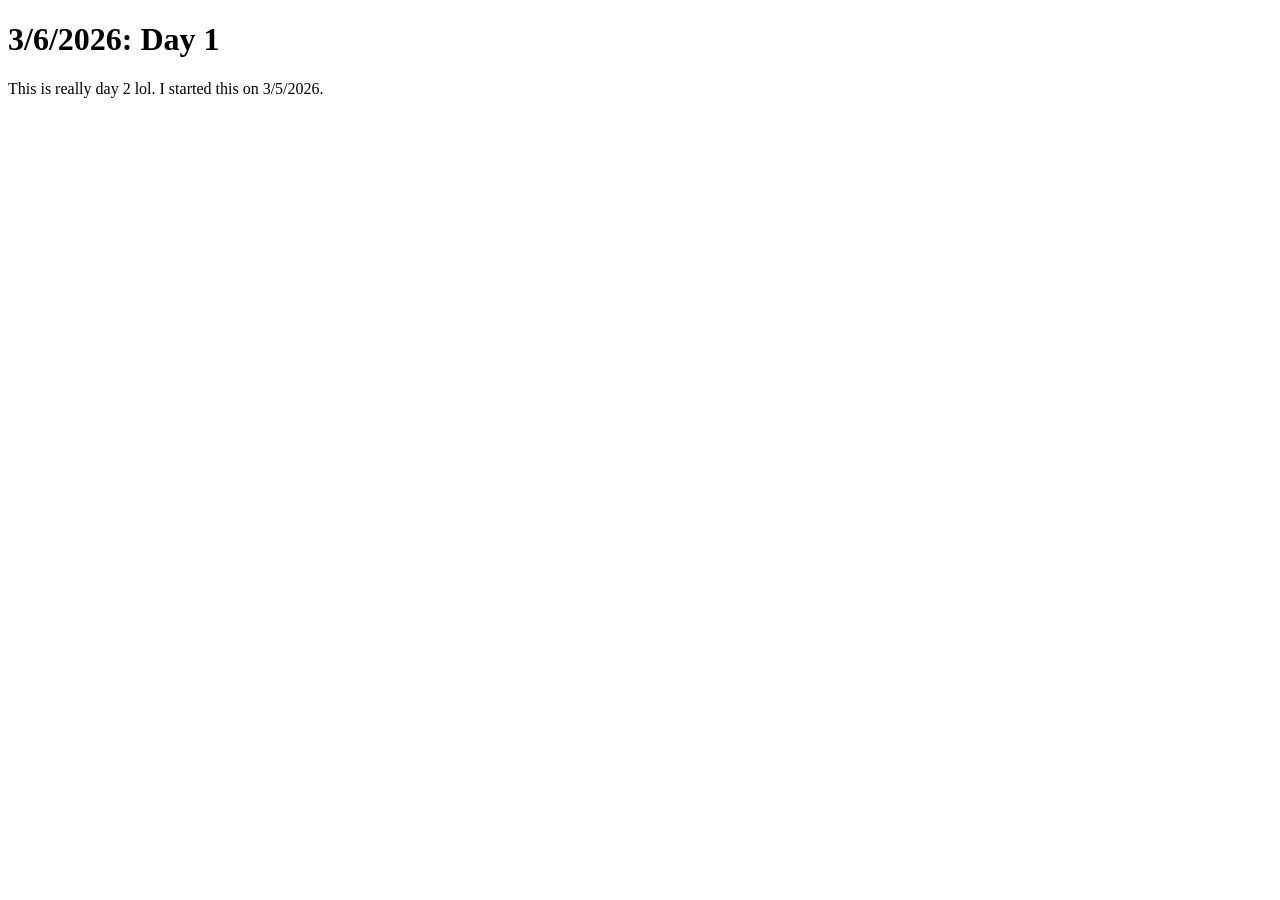
==== entry1.html @ d55b782e "updated website" ====
<!DOCTYPE html>
<html>
<head>
    <meta charset='utf-8'>
    <meta http-equiv='X-UA-Compatible' content='IE=edge'>
    <title>Page Title</title>
    <meta name='viewport' content='width=device-width, initial-scale=1'>
    <link rel='stylesheet' type='text/css' media='screen' href='main.css'>
    <script src='main.js'></script>
</head>
<body>
    <div>
        <h1>3/6/2026: Day 1</h1>
        <p>This is really day 2 lol. I started this on 3/5/2026.</p>
    </div>
</body>
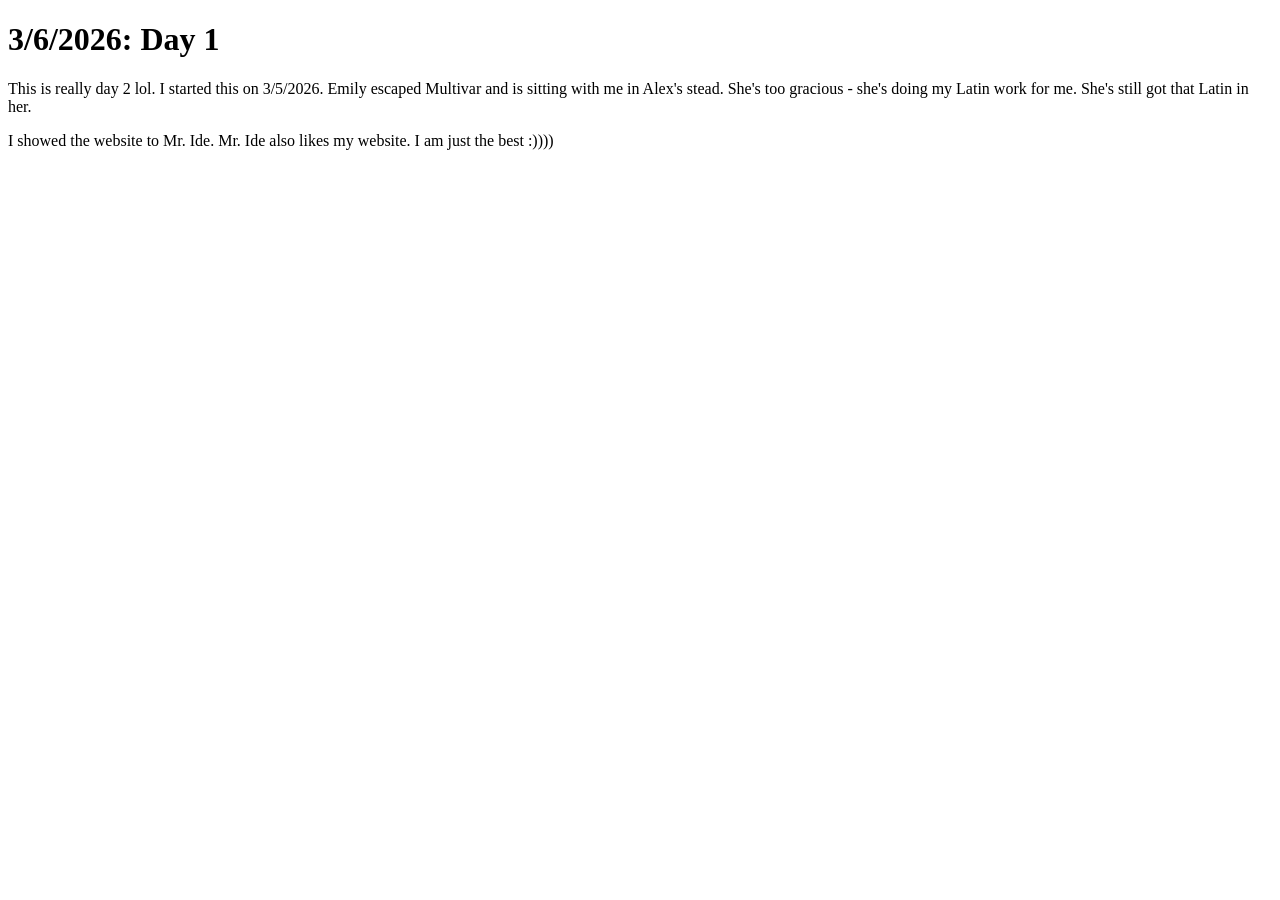
==== commit fefdd17d: "added some more" ====
--- a/entry1.html
+++ b/entry1.html
@@ -11,6 +11,11 @@
 <body>
     <div>
         <h1>3/6/2026: Day 1</h1>
-        <p>This is really day 2 lol. I started this on 3/5/2026.</p>
+        <p>This is really day 2 lol. I started this on 3/5/2026. Emily escaped Multivar 
+            and is sitting with me in Alex's stead. She's too gracious - she's doing my Latin work for me.
+            She's still got that Latin in her.</p>
+        <p>
+            I showed the website to Mr. Ide. Mr. Ide also likes my website. I am just the best :))))
+        </p>
     </div>
 </body>
--- a/main.css
+++ b/main.css
@@ -0,0 +1,6 @@
+.leftsection{
+    flex-direction: column;
+}
+.rightsection{
+    flex-direction: column;
+}
